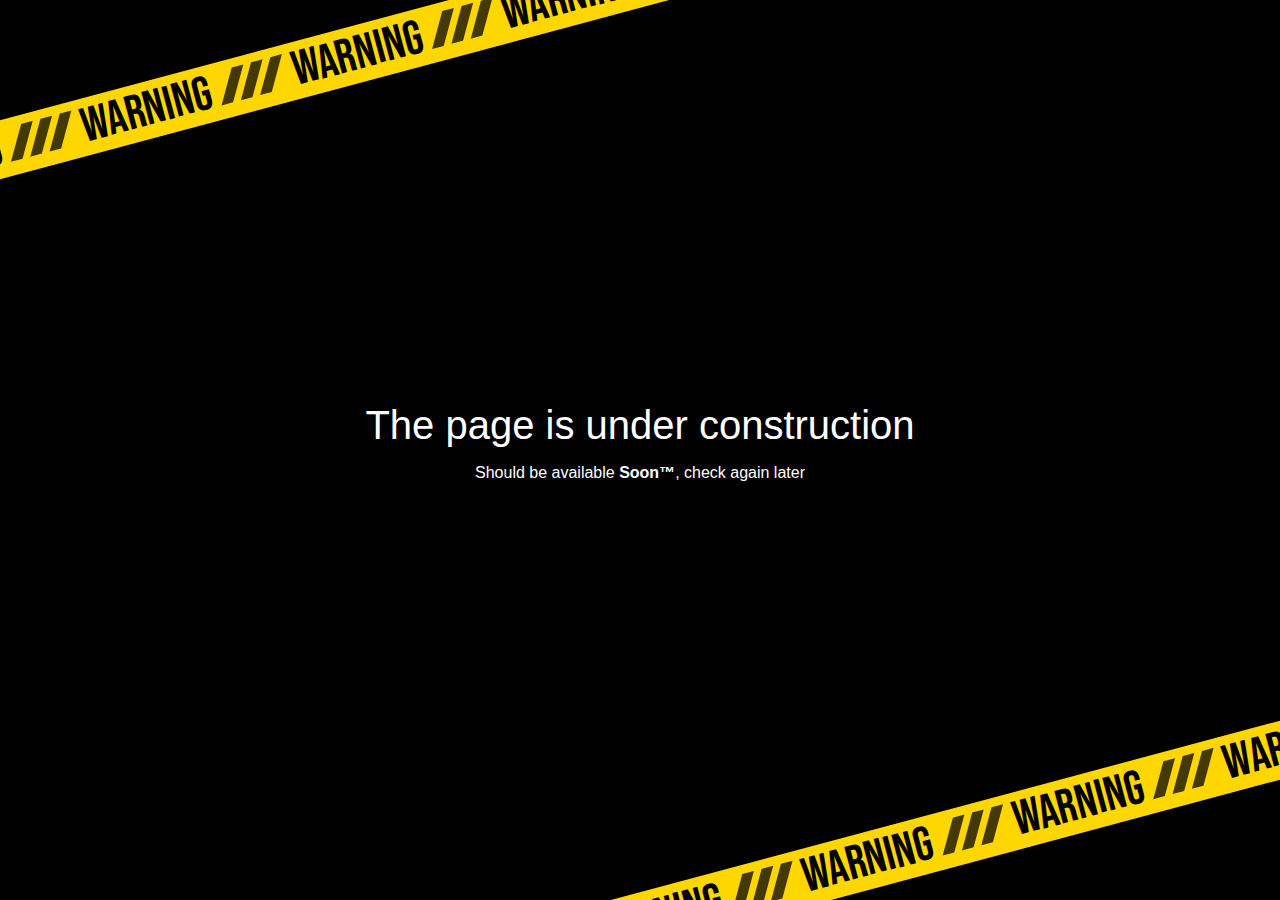
==== pages/under_construction.html @ 588f3cca "Init with useful stuff from last work" ====
<!DOCTYPE html>
<html>
    <head>
        <meta charset="UTF-8"/>
        <meta name="viewport" content="width=device-width, initial-scale=1.0"/>
        <link rel="stylesheet" href="../css/under_construction.css">
        <link rel="stylesheet" href="../css/defaults.css">
        <title>RanDev Page</title>
    </head>
    <body>
        <section id="construction-warning">
            <div class="warning-ticker" id="ticker-top">
                <div class="ticker-body">
                    <div class="ticker-unit">
                        <span class="ticker-text">WARNING</span>
                        <div class="ticker-stripes">
                            <span class="ticker-box"></span>
                            <span class="ticker-box"></span>
                            <span class="ticker-box"></span>
                        </div>
                    </div>
                </div>
            </div>
            <div id="warning-content">
                <div id="warning-header">The page is under construction</div>
                <p id="warning-desc">Should be available <b>Soon&trade;</b>, check again later</p>
            </div>
            <div class="warning-ticker" id="ticker-bot">
                <div class="ticker-body">
                    <div class="ticker-unit">
                        <span class="ticker-text">WARNING</span>
                        <div class="ticker-stripes">
                            <span class="ticker-box"></span>
                            <span class="ticker-box"></span>
                            <span class="ticker-box"></span>
                        </div>
                    </div>
                </div>
            </div>
        </section>
    </body>
    <script src="../js/under_construction.js"></script>
</html>
---- css/under_construction.css ----
@keyframes test{
    from {right: 0}
    to {right: 218px}
}

#construction-warning{
    background-color: #000;
    flex-grow: 1;
    position: relative;
    overflow: hidden;
}

.warning-ticker{
    position: absolute;
    background-color: gold;
    width: 100%;
    overflow: hidden;
    user-select: none;
}

.ticker-body{
    position: relative;
    display:flex;
    width: 100%;
    animation-name: test;
    animation-duration: 1s;
    animation-iteration-count: infinite;
    animation-timing-function: linear;
}

#ticker-top{
    top: 0%;
    transform: translate(-150px, -10px) rotate(-15deg);
}

#ticker-top > .ticker-body{
    animation-direction: reverse;
}

#ticker-bot{
    bottom: 0%;
    transform: translate(150px, 10px) rotate(-15deg);
}

.ticker-unit{
    display: flex;
    align-items: center;
}

.ticker-stripes{
    display: flex;
    /* Weird half-pixel value to vertically align with the text */
    margin: 0 12px 4.5px;   
}

.ticker-text{
    font-size: 48px;
    font-family: 'Bebas Neue', sans-serif;
    font-weight: 400;
    color: black;
}

.ticker-box{
    background-color: #000000bb;
    height: 34px;
    width: 12px;
    display: inline-block;
    transform: skewX(-30deg);
    margin: 0 4px;
}

#warning-content{
    display: inline-flex;
    align-items: center;
    flex-direction: column;
    position:absolute;
    top: 50%;
    left: 50%;
    transform: translate(-50%, -50%);
    color:white;
    font-family: 'Rubik', sans-serif;
}

#warning-content > *{
    text-align: center;
}

#warning-header{
    font-size: 40px;
}
---- css/defaults.css ----
@font-face {
    font-family: 'Bebas Neue';
    src: url(../fonts/BebasNeue-Regular.ttf);
}

*::selection{
    color:black;
    background-color: rgb(42,82,190);
}

body{
    width: 100%;
    height: 100vh;
    overflow:hidden;
    display: flex;
    flex-direction: column;
    margin: 0;
    color: white;
    background-color: rgb(11, 11, 15);
}
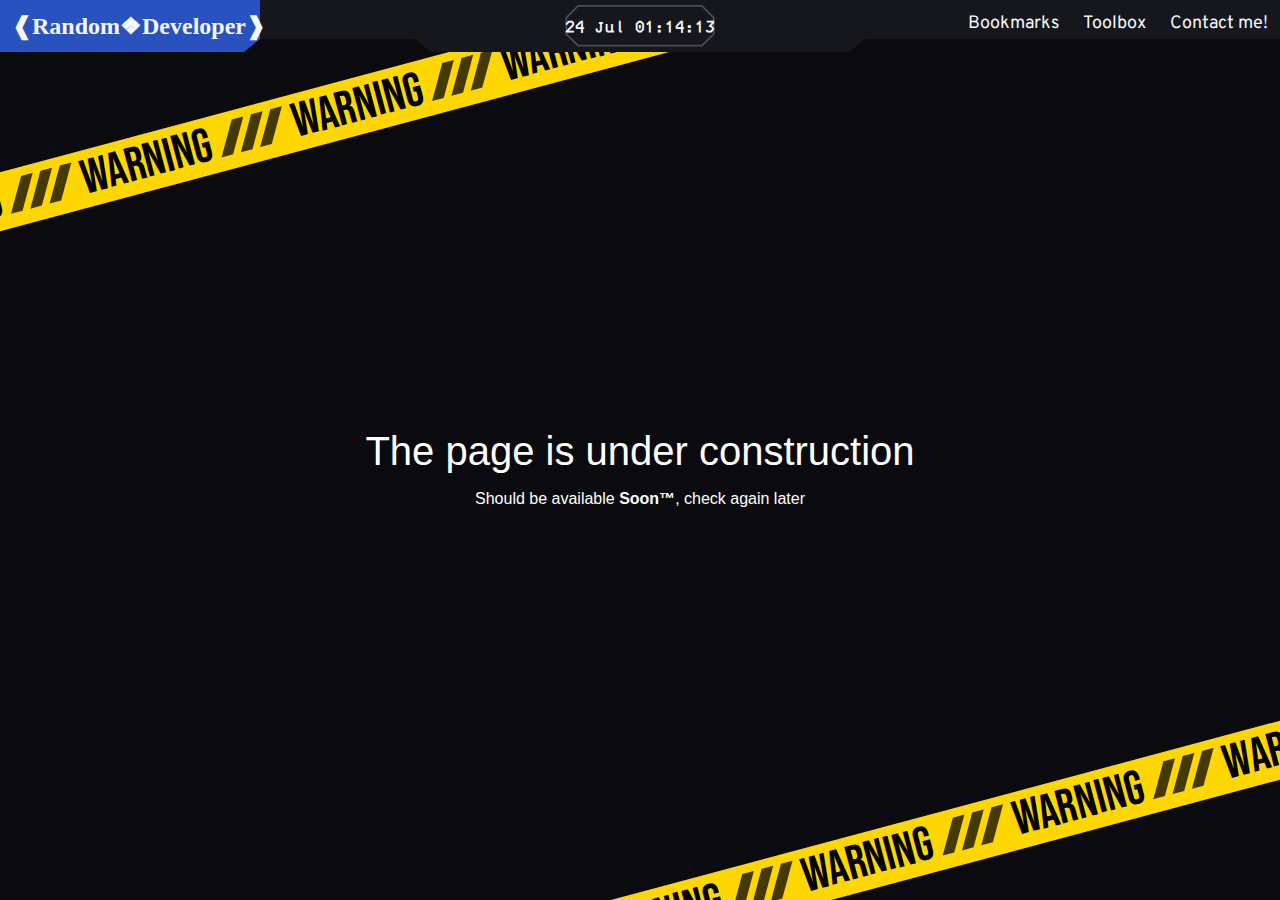
==== commit ecb777d4: "Cool navbar added" ====
--- a/pages/under_construction.html
+++ b/pages/under_construction.html
@@ -8,6 +8,20 @@
         <title>RanDev Page</title>
     </head>
     <body>
+        <nav>
+            <a href="../index.html" id="main-link">❰Ran<span>dom</span>❖Dev<span>eloper</span>❱</a>
+            <div id="nav-clock">
+                <svg id="nav-clock-border" fill="none" width="100%" height="100%" viewBox="0 0 86 24">
+                    <path id="nav-clock-line" d="M7.237 23.5.5 16.764V7.237L7.237.5h71.526L85.5 7.237v9.527L78.763 23.5H7.237Z"></path>
+                </svg>
+                <p id="nav-time">1 Jan 00:00:00</p>
+            </div>
+            <div id="other-links">
+                <a href="#">Bookmarks</a>
+                <a href="#">Toolbox</a>
+                <a href="#contacts">Contact me!</a>
+            </div>
+        </nav>
         <section id="construction-warning">
             <div class="warning-ticker" id="ticker-top">
                 <div class="ticker-body">
@@ -40,4 +54,5 @@
         </section>
     </body>
     <script src="../js/under_construction.js"></script>
+    <script src="../js/clock.js"></script>
 </html>--- a/css/under_construction.css
+++ b/css/under_construction.css
@@ -4,7 +4,7 @@
 }
 
 #construction-warning{
-    background-color: #000;
+    background-color: rgb(11, 11, 15);
     flex-grow: 1;
     position: relative;
     overflow: hidden;
--- a/css/defaults.css
+++ b/css/defaults.css
@@ -3,19 +3,136 @@
     src: url(../fonts/BebasNeue-Regular.ttf);
 }
 
+@font-face {
+    font-family: 'Overpass';
+    src: url(../fonts/Overpass.ttf);
+}
+
+@font-face {
+    font-family: '3270';
+    src: url(../fonts/3270NerdFontMono-Regular.ttf);
+}
+
+:root{
+    --darkgrau: rgb(11, 11, 15);
+    --eigengrau: rgb(22, 22, 29);
+    --lightgrau: rgb(75, 75, 90);
+    --cerulean-blue: rgb(42, 82, 190);
+    --dark-royal: rgb(0, 32, 114);
+    --off-white: rgb(245, 247, 250);
+}
+
+*{
+    box-sizing: border-box;
+}
+
 *::selection{
     color:black;
-    background-color: rgb(42,82,190);
+    background-color: var(--cerulean-blue);
 }
 
 body{
     width: 100%;
     height: 100vh;
-    overflow:hidden;
+    overflow: hidden;
     display: flex;
     flex-direction: column;
     margin: 0;
-    color: white;
-    background-color: rgb(11, 11, 15);
+    color: var(--off-white);
+    background-color: var(--darkgrau);
 }
 
+
+nav {
+    display: flex;
+    clip-path: polygon(0% 0%, 100% 0%, 100% 75%, calc(50% + 225px) 75%, calc(50% + 209px) 100%, calc(50% - 209px) 100%, calc(50% - 225px) 75%, 260px 75%, calc(260px - 16px) 100%, 0% 100%);
+    justify-content: space-between;
+    width: 100%;
+    margin: 0;
+    background-color: var(--eigengrau);
+    font-size: 24px;
+    font-family: 'Overpass', sans-serif;
+}
+
+
+nav a{
+    color: var(--off-white);
+    text-decoration: none;
+    padding: 12px;
+    
+    background-image: linear-gradient(30deg,
+        var(--eigengrau) 50%,
+        var(--cerulean-blue) 50%
+    );
+    background-size: 300% 100%;
+    background-position: top left;
+    transition: background-position 0.25s linear;
+}
+
+nav a:hover{
+    background-position: bottom right;
+}
+
+
+#main-link{
+    width: 260px;
+    font-family: 'Times New Roman', Times, serif;
+    font-weight: bold;
+
+    background-image: linear-gradient(-30deg,
+        var(--eigengrau) 50%,
+        var(--cerulean-blue) 50%
+    );
+    background-position: top right;
+}
+
+#main-link:hover{
+    background-position: bottom left;
+}
+
+#main-link > span{
+    color: var(--lightgrau);
+    transition: color 0.3s linear;
+}
+
+#main-link:hover > span{
+    color: var(--off-white);
+}
+
+#nav-clock-wrapper{
+    height:100%;
+    display: flex;
+}
+
+#nav-clock{
+    position: relative;
+    height: 80%;
+    width: 180px;
+    display: flex;
+    align-items: center;
+    justify-content: center;
+    margin-left: 64px;
+    align-self: center;
+    pointer-events: none;
+}
+
+#nav-clock-line{
+    position: absolute;
+    stroke: var(--lightgrau);
+}
+
+#nav-time{
+    margin: 0;
+    position:absolute;
+    top: 50%;
+    left: 50%;
+    transform: translate(-50%, -40%);
+    font: bold 18px '3270', monospace;
+    white-space: nowrap;
+}
+
+#other-links{
+    display: flex;
+    height: 75%;
+    font-size: 18px;
+}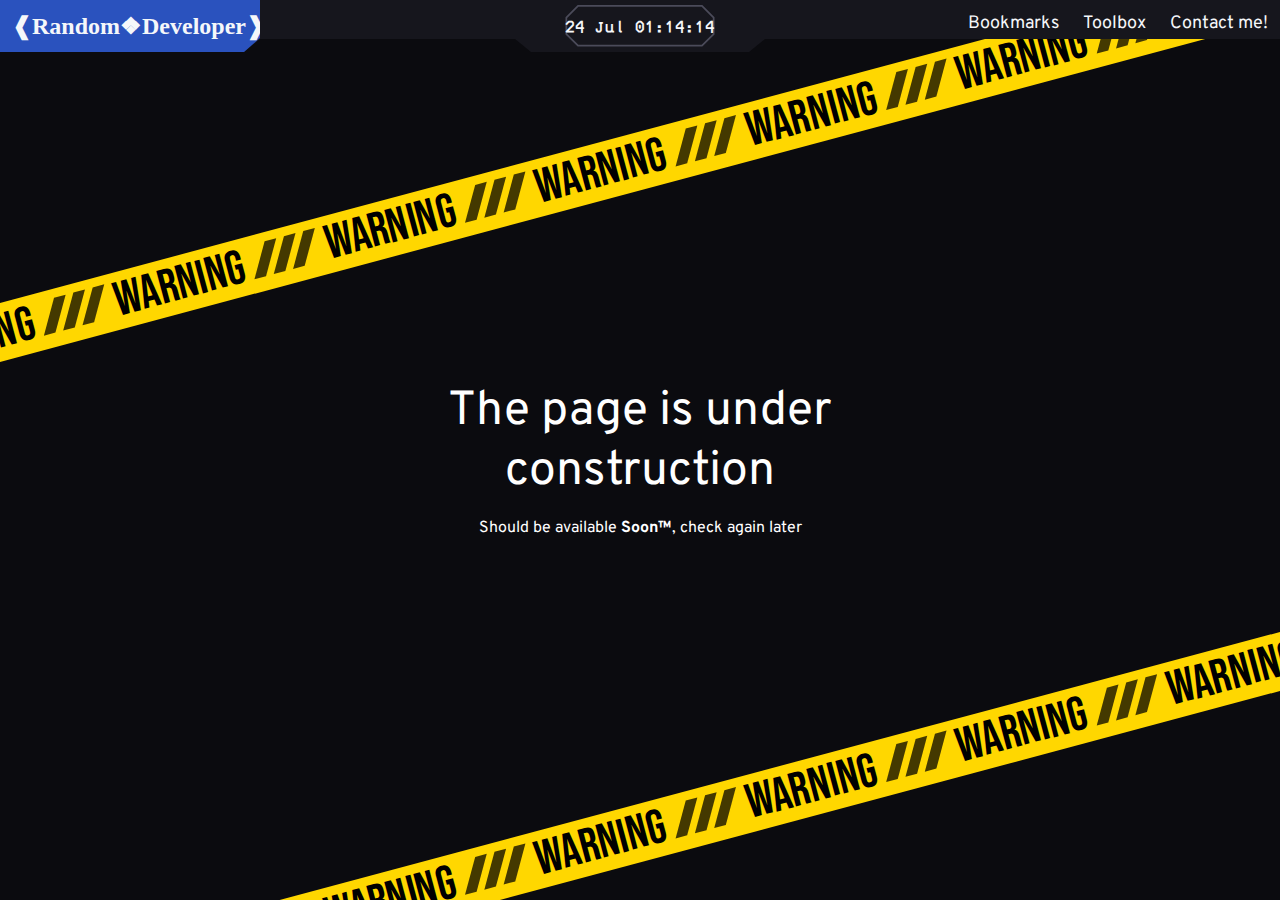
==== commit 91dff4a5: "Made navbar & Under Construction page responsive" ====
--- a/pages/under_construction.html
+++ b/pages/under_construction.html
@@ -19,7 +19,10 @@
             <div id="other-links">
                 <a href="#">Bookmarks</a>
                 <a href="#">Toolbox</a>
-                <a href="#contacts">Contact me!</a>
+                <a href="../index.html">Contact me!</a>
+            </div>
+            <div id="nav-expand" onclick="expandNav()">
+                <img src="../images/down-arrow.svg"/>
             </div>
         </nav>
         <section id="construction-warning">
@@ -55,4 +58,5 @@
     </body>
     <script src="../js/under_construction.js"></script>
     <script src="../js/clock.js"></script>
+    <script src="../js/nav.js"></script>
 </html>--- a/css/under_construction.css
+++ b/css/under_construction.css
@@ -8,12 +8,14 @@
     flex-grow: 1;
     position: relative;
     overflow: hidden;
+    margin-top: -16px;
+    z-index: -2;
 }
 
 .warning-ticker{
     position: absolute;
     background-color: gold;
-    width: 100%;
+    width: 150%;
     overflow: hidden;
     user-select: none;
 }
@@ -30,7 +32,7 @@
 
 #ticker-top{
     top: 0%;
-    transform: translate(-150px, -10px) rotate(-15deg);
+    transform: translate(-10vw, 5vh) rotate(-15deg);
 }
 
 #ticker-top > .ticker-body{
@@ -39,7 +41,7 @@
 
 #ticker-bot{
     bottom: 0%;
-    transform: translate(150px, 10px) rotate(-15deg);
+    transform: translate(-10vw, -10vh) rotate(-15deg);
 }
 
 .ticker-unit{
@@ -78,7 +80,7 @@
     left: 50%;
     transform: translate(-50%, -50%);
     color:white;
-    font-family: 'Rubik', sans-serif;
+    font-family: 'Overpass', sans-serif;
 }
 
 #warning-content > *{
@@ -86,5 +88,5 @@
 }
 
 #warning-header{
-    font-size: 40px;
+    font-size: 48px;
 }--- a/css/defaults.css
+++ b/css/defaults.css
@@ -44,14 +44,27 @@
 
 
 nav {
-    display: flex;
-    clip-path: polygon(0% 0%, 100% 0%, 100% 75%, calc(50% + 225px) 75%, calc(50% + 209px) 100%, calc(50% - 209px) 100%, calc(50% - 225px) 75%, 260px 75%, calc(260px - 16px) 100%, 0% 100%);
+    position: relative;
+    width: 100%;
+    display: flex;
     justify-content: space-between;
-    width: 100%;
     margin: 0;
-    background-color: var(--eigengrau);
     font-size: 24px;
     font-family: 'Overpass', sans-serif;
+}
+
+nav::before{
+    content: "";
+    display: block;
+    position: absolute;
+    background-color: var(--eigengrau);
+    width: 100%;
+    top: 0;
+    left: 0;
+    right: 0;
+    bottom: 0;
+    z-index: -1;
+    clip-path: polygon(0% 0%, 100% 0%, 100% 75%, calc(50% + 125px) 75%, calc(50% + 109px) 100%, calc(50% - 109px) 100%, calc(50% - 125px) 75%, 260px 75%, calc(260px - 16px) 100%, 0% 100%);
 }
 
 
@@ -73,7 +86,6 @@
     background-position: bottom right;
 }
 
-
 #main-link{
     width: 260px;
     font-family: 'Times New Roman', Times, serif;
@@ -84,6 +96,8 @@
         var(--cerulean-blue) 50%
     );
     background-position: top right;
+    
+    clip-path: polygon(0% 0%, 100% 0%, 100% calc(100% - 14px), calc(100% - 16px) 100%, 0% 100%);
 }
 
 #main-link:hover{
@@ -135,4 +149,54 @@
     display: flex;
     height: 75%;
     font-size: 18px;
+}
+
+#nav-expand{
+    display: none;
+}
+
+#nav-expand > img{
+    height: 28px;
+    width: 28px;
+}
+
+@media screen and (max-width: 860px){
+    nav::before{
+        clip-path: polygon(0% 0%, 100% 0%, 100% 75%, 260px 75%, calc(260px - 16px) 100%, 0% 100%);
+    }
+
+    #nav-clock{
+        display: none;
+    }
+
+    #other-links{
+        transform: none;
+    }
+}
+
+
+@media screen and (max-width: 600px){
+    nav::before{
+        clip-path: polygon(0% 0%, 100% 0%, 100% 100%, calc(100% - 122px) 100%, calc(100% - 138px) 75%, 260px 75%, calc(260px - 16px) 100%, 0% 100%);
+    }
+
+    #other-links{
+        flex-direction: column;
+        position: absolute;
+        right: 0;
+        text-align: center;
+        transform: translate(0, -400%);
+        transition: transform 0.3s;
+    }
+
+    #nav-expand{
+        display: flex;
+        align-items: center;
+        justify-content: center;
+        height: 100%;
+        width: 56px;
+        cursor: pointer;
+        transform: rotate(0deg);
+        transition: transform 0.3s;
+    }
 }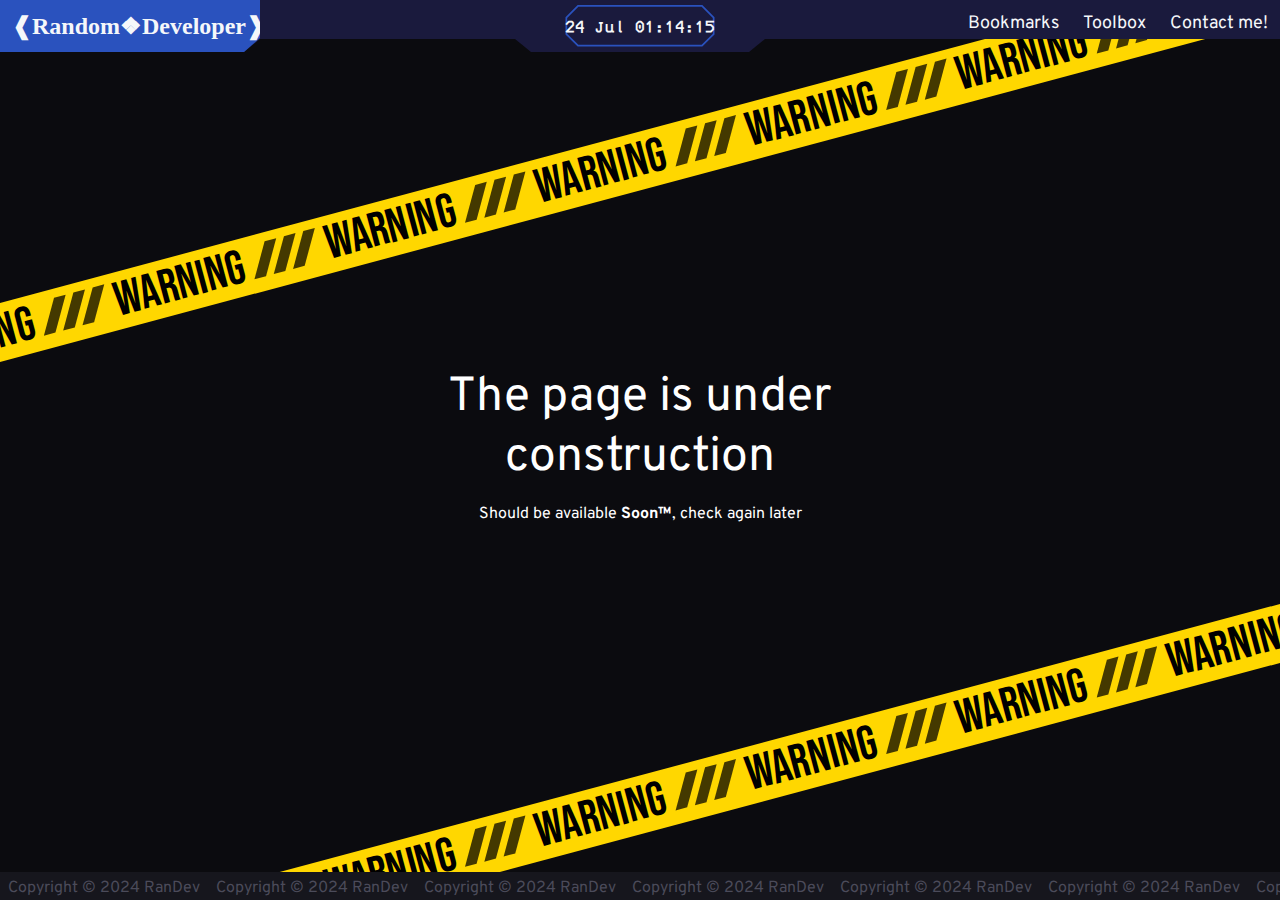
==== commit a47fbd81: "Added content on landing page, made everything responsive" ====
--- a/pages/under_construction.html
+++ b/pages/under_construction.html
@@ -19,7 +19,7 @@
             <div id="other-links">
                 <a href="#">Bookmarks</a>
                 <a href="#">Toolbox</a>
-                <a href="../index.html">Contact me!</a>
+                <a href="../index.html#contacts">Contact me!</a>
             </div>
             <div id="nav-expand" onclick="expandNav()">
                 <img src="../images/down-arrow.svg"/>
@@ -55,8 +55,13 @@
                 </div>
             </div>
         </section>
+        <footer>
+            <div id="footer-ticker">
+                <span>Copyright &copy; 2024 RanDev</span>
+            </div>
+        </footer>
     </body>
     <script src="../js/under_construction.js"></script>
-    <script src="../js/clock.js"></script>
     <script src="../js/nav.js"></script>
+    <script src="../js/footer.js"></script>
 </html>--- a/css/defaults.css
+++ b/css/defaults.css
@@ -11,14 +11,20 @@
 @font-face {
     font-family: '3270';
     src: url(../fonts/3270NerdFontMono-Regular.ttf);
+}
+
+@keyframes footer-scroll{
+    from {transform: translate(0, 0)}
+    to {transform: translate(-207px, 0)}
 }
 
 :root{
     --darkgrau: rgb(11, 11, 15);
     --eigengrau: rgb(22, 22, 29);
     --lightgrau: rgb(75, 75, 90);
+    --midnight-blue: rgb(26, 26, 61);
     --cerulean-blue: rgb(42, 82, 190);
-    --dark-royal: rgb(0, 32, 114);
+    --electric-blue: rgb(125, 249, 255);
     --off-white: rgb(245, 247, 250);
 }
 
@@ -34,7 +40,6 @@
 body{
     width: 100%;
     height: 100vh;
-    overflow: hidden;
     display: flex;
     flex-direction: column;
     margin: 0;
@@ -44,29 +49,33 @@
 
 
 nav {
-    position: relative;
+    position: sticky;
+    top: 0;
+    flex: 0 0 0;
     width: 100%;
     display: flex;
     justify-content: space-between;
     margin: 0;
-    font-size: 24px;
-    font-family: 'Overpass', sans-serif;
+    font: 24px 'Overpass', sans-serif;
 }
 
 nav::before{
     content: "";
     display: block;
     position: absolute;
-    background-color: var(--eigengrau);
+    background-color: var(--midnight-blue);
     width: 100%;
     top: 0;
     left: 0;
     right: 0;
     bottom: 0;
-    z-index: -1;
+    z-index: 5;
     clip-path: polygon(0% 0%, 100% 0%, 100% 75%, calc(50% + 125px) 75%, calc(50% + 109px) 100%, calc(50% - 109px) 100%, calc(50% - 125px) 75%, 260px 75%, calc(260px - 16px) 100%, 0% 100%);
 }
 
+nav > *{
+    z-index: 10;
+}
 
 nav a{
     color: var(--off-white);
@@ -74,7 +83,7 @@
     padding: 12px;
     
     background-image: linear-gradient(30deg,
-        var(--eigengrau) 50%,
+        var(--midnight-blue) 50%,
         var(--cerulean-blue) 50%
     );
     background-size: 300% 100%;
@@ -92,7 +101,7 @@
     font-weight: bold;
 
     background-image: linear-gradient(-30deg,
-        var(--eigengrau) 50%,
+        var(--midnight-blue) 50%,
         var(--cerulean-blue) 50%
     );
     background-position: top right;
@@ -132,7 +141,7 @@
 
 #nav-clock-line{
     position: absolute;
-    stroke: var(--lightgrau);
+    stroke: var(--cerulean-blue);
 }
 
 #nav-time{
@@ -158,6 +167,26 @@
 #nav-expand > img{
     height: 28px;
     width: 28px;
+}
+
+footer{
+    padding: 6px 0 2px;
+    width: 100%;
+    margin-top: auto;
+    background-color: var(--eigengrau);
+    overflow: hidden;
+    color: var(--lightgrau);
+    flex-shrink: 0;
+}
+
+#footer-ticker{
+    animation: footer-scroll 2s linear infinite;
+}
+
+#footer-ticker > span{
+    padding: 0 8px;
+    white-space: nowrap;
+    font: 16px 'Overpass', sans-serif;
 }
 
 @media screen and (max-width: 860px){
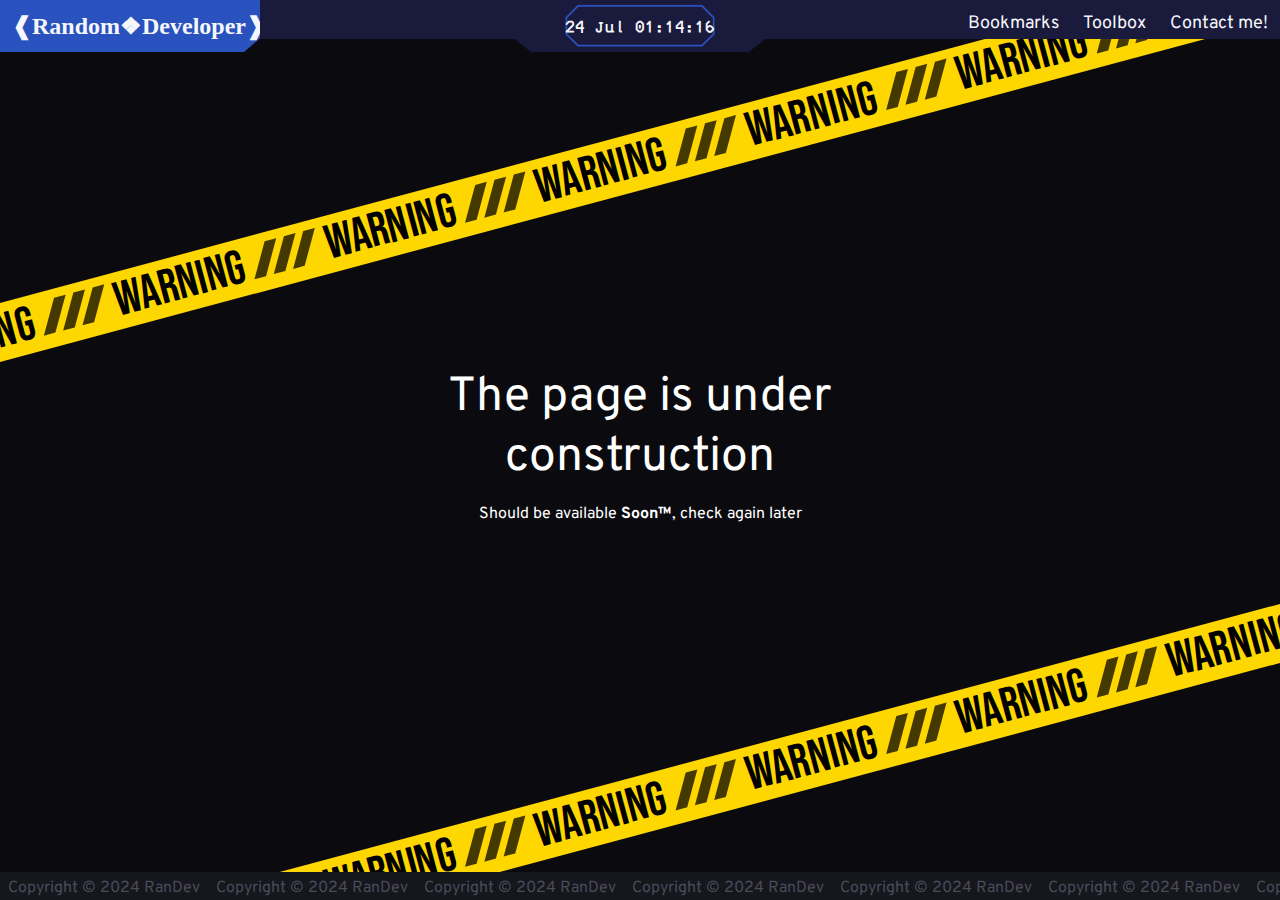
==== commit 4b78d25b: "Added cool mouse trail, adjusted some css" ====
--- a/pages/under_construction.html
+++ b/pages/under_construction.html
@@ -61,7 +61,11 @@
             </div>
         </footer>
     </body>
+    <script>
+        let pathPrefix = "../";
+    </script>
     <script src="../js/under_construction.js"></script>
     <script src="../js/nav.js"></script>
     <script src="../js/footer.js"></script>
+    <script src="../js/cursor.js"></script>
 </html>--- a/css/defaults.css
+++ b/css/defaults.css
@@ -16,6 +16,11 @@
 @keyframes footer-scroll{
     from {transform: translate(0, 0)}
     to {transform: translate(-207px, 0)}
+}
+
+@keyframes fade-out{
+    from {opacity: 1}
+    to {opacity: 0}
 }
 
 :root{
@@ -47,9 +52,16 @@
     background-color: var(--darkgrau);
 }
 
+.cursor-trail{
+    width: 18px;
+    height: 28px;
+    pointer-events: none;
+    animation: fade-out 450ms linear;
+}
 
 nav {
     position: sticky;
+    user-select: none;
     top: 0;
     flex: 0 0 0;
     width: 100%;
@@ -177,6 +189,7 @@
     overflow: hidden;
     color: var(--lightgrau);
     flex-shrink: 0;
+    pointer-events: none;
 }
 
 #footer-ticker{
